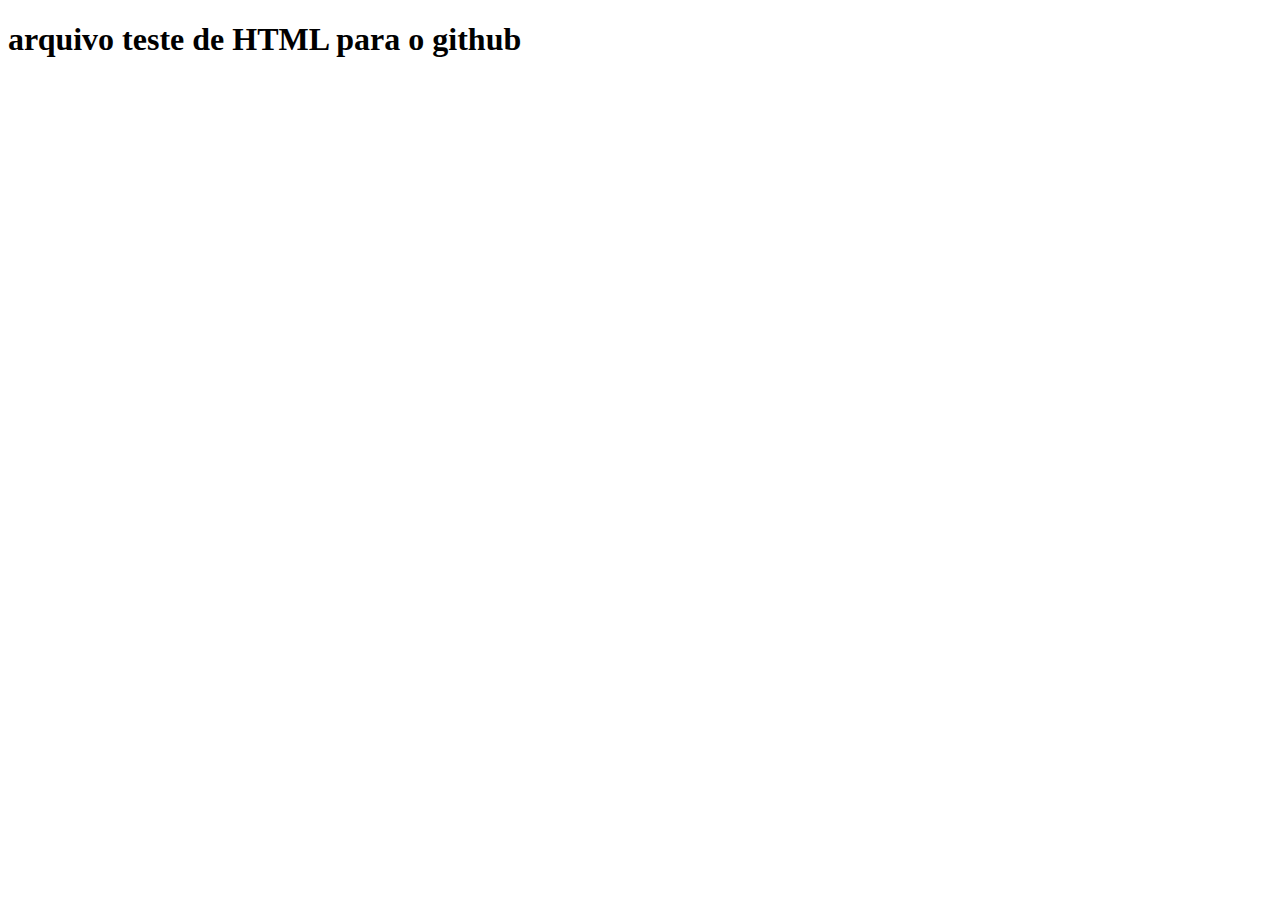
==== index.html @ 4d59d344 "enviando todos os arquivos" ====
<!DOCTYPE html>
<html lang="en">
<head>
    <meta charset="UTF-8">
    <meta name="viewport" content="width=device-width, initial-scale=1.0">
    <title>Document</title>
</head>
<body>
<h1>arquivo teste de HTML para o github</h1>
</body>
</html>
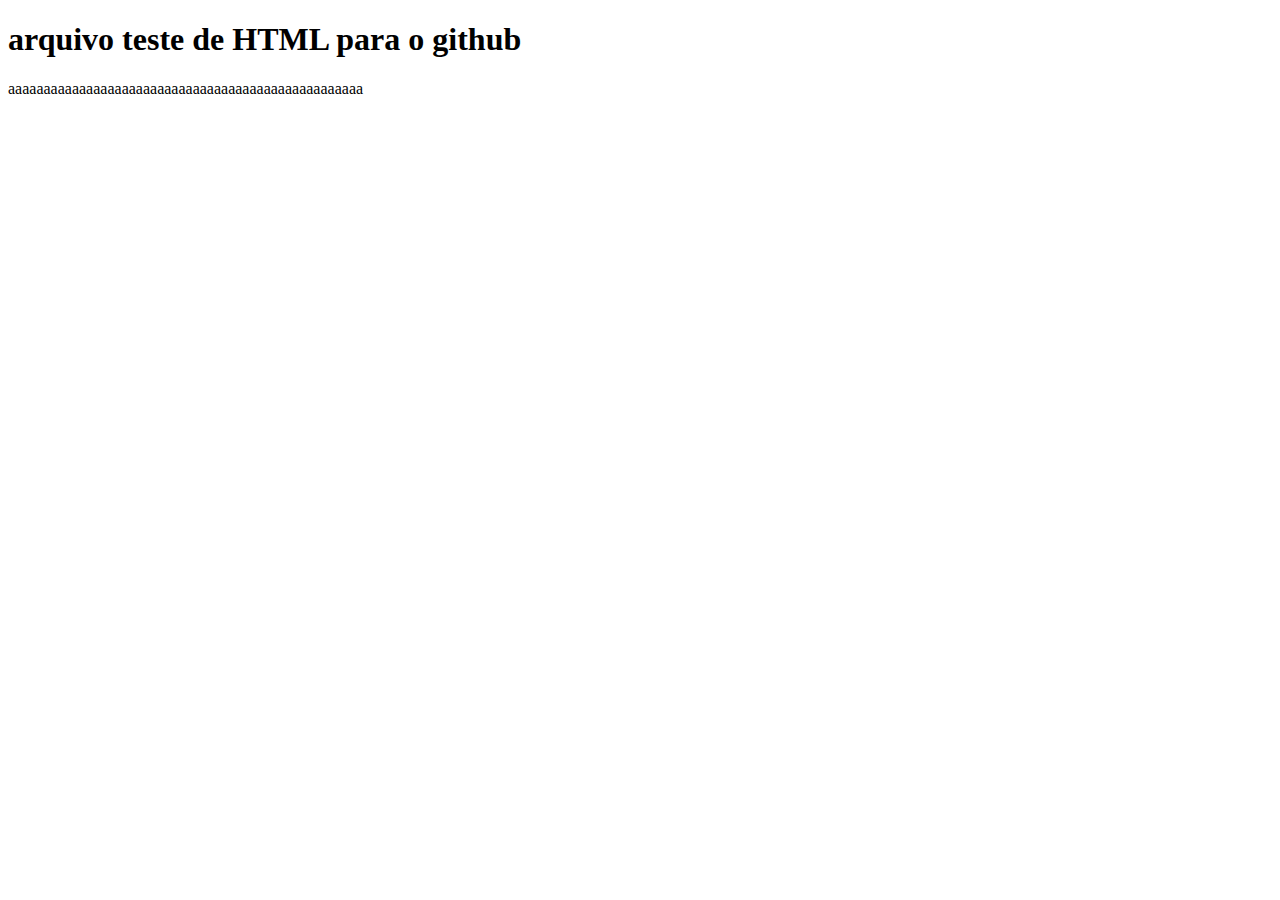
==== commit 7a6f1463: "alterando index.html" ====
--- a/index.html
+++ b/index.html
@@ -7,5 +7,7 @@
 </head>
 <body>
 <h1>arquivo teste de HTML para o github</h1>
+
+<p class="home">aaaaaaaaaaaaaaaaaaaaaaaaaaaaaaaaaaaaaaaaaaaaaaaaaa</p>
 </body>
 </html>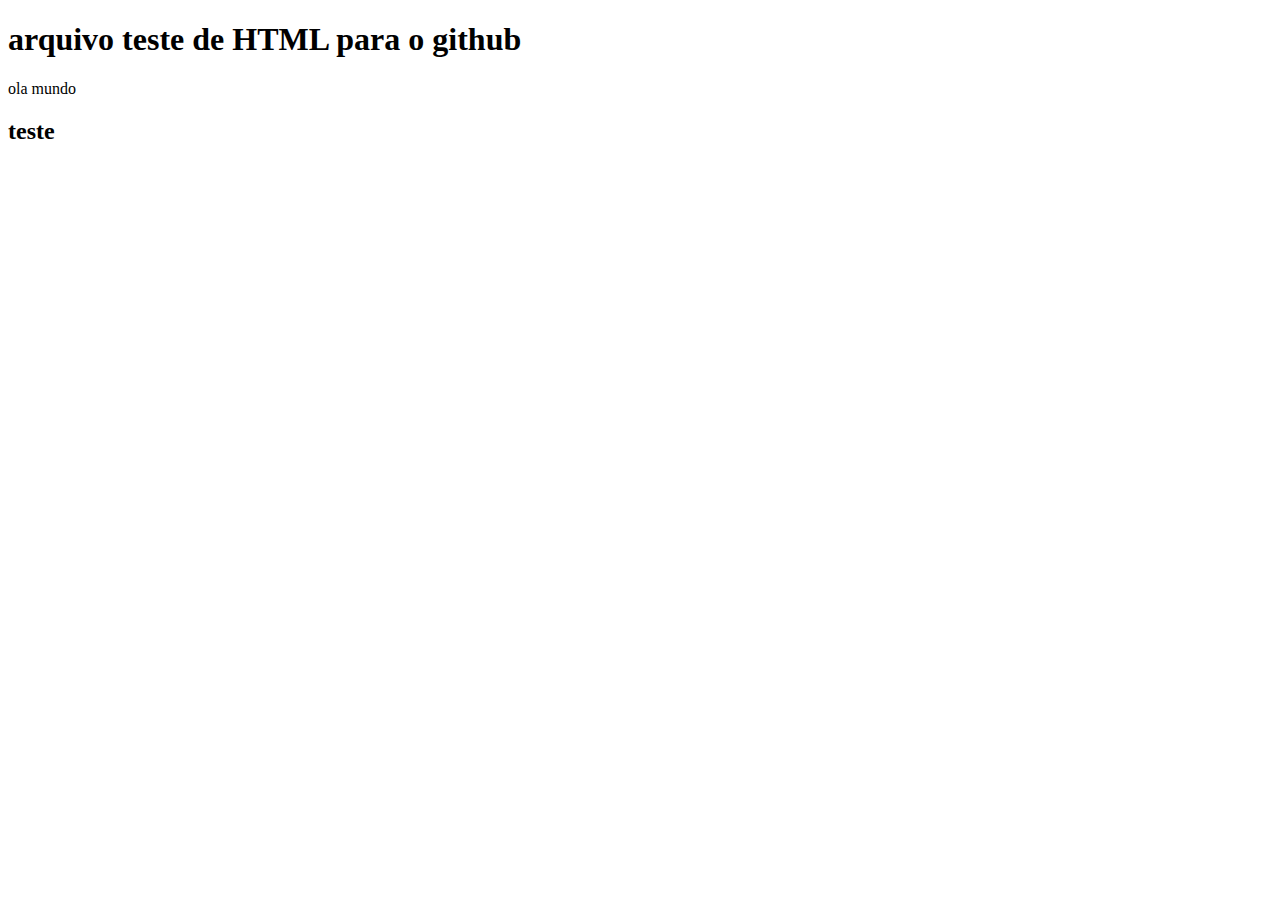
==== commit 86dbf300: "enviando alterações" ====
--- a/index.html
+++ b/index.html
@@ -8,6 +8,7 @@
 <body>
 <h1>arquivo teste de HTML para o github</h1>
 
-<p class="home">aaaaaaaaaaaaaaaaaaaaaaaaaaaaaaaaaaaaaaaaaaaaaaaaaa</p>
+<p class="home">ola mundo</p>
+<h2>teste</h2>
 </body>
 </html>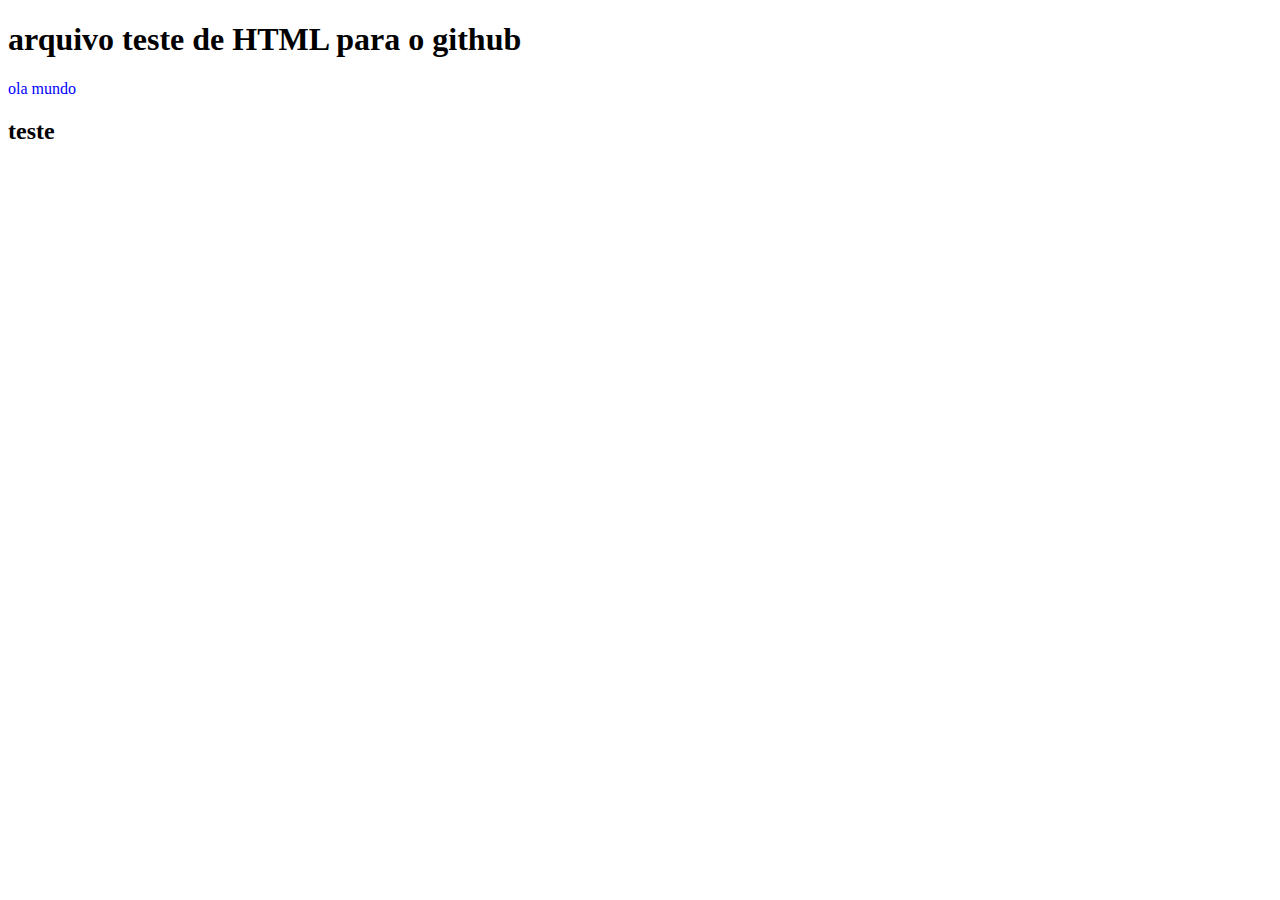
==== commit f143b2e9: "enviando alt" ====
--- a/index.html
+++ b/index.html
@@ -3,11 +3,19 @@
 <head>
     <meta charset="UTF-8">
     <meta name="viewport" content="width=device-width, initial-scale=1.0">
+    <style type="text/css">
+        .home{
+            color: blue;
+        }
+        .home:hover{
+            color: red;
+        }
+    </style>
     <title>Document</title>
 </head>
+
 <body>
 <h1>arquivo teste de HTML para o github</h1>
-
 <p class="home">ola mundo</p>
 <h2>teste</h2>
 </body>
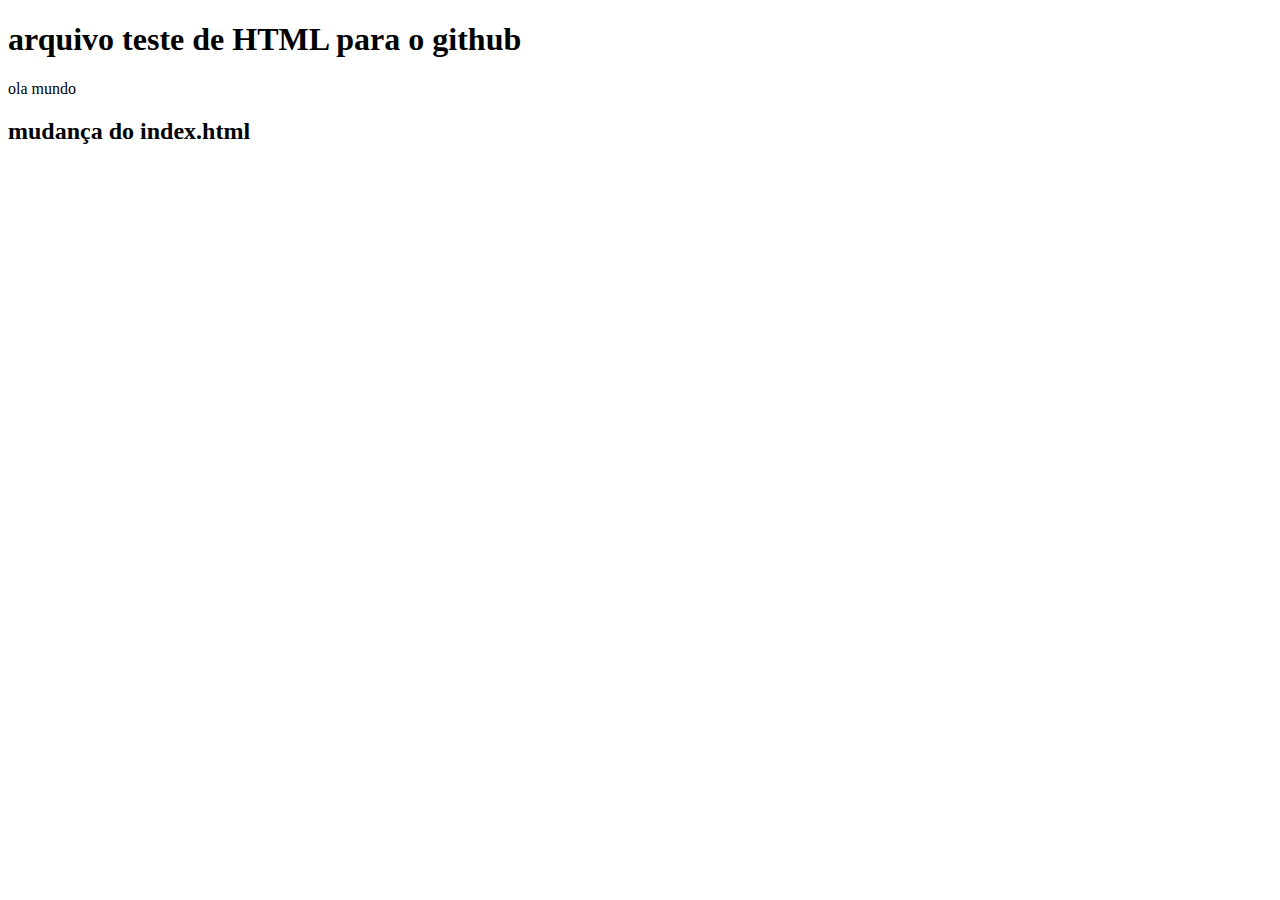
==== commit 9596223a: "adicionando mudanças index.html" ====
--- a/index.html
+++ b/index.html
@@ -3,20 +3,12 @@
 <head>
     <meta charset="UTF-8">
     <meta name="viewport" content="width=device-width, initial-scale=1.0">
-    <style type="text/css">
-        .home{
-            color: blue;
-        }
-        .home:hover{
-            color: red;
-        }
-    </style>
     <title>Document</title>
 </head>
-
 <body>
 <h1>arquivo teste de HTML para o github</h1>
+
 <p class="home">ola mundo</p>
-<h2>teste</h2>
+<h2>mudança do index.html</h2>
 </body>
 </html>